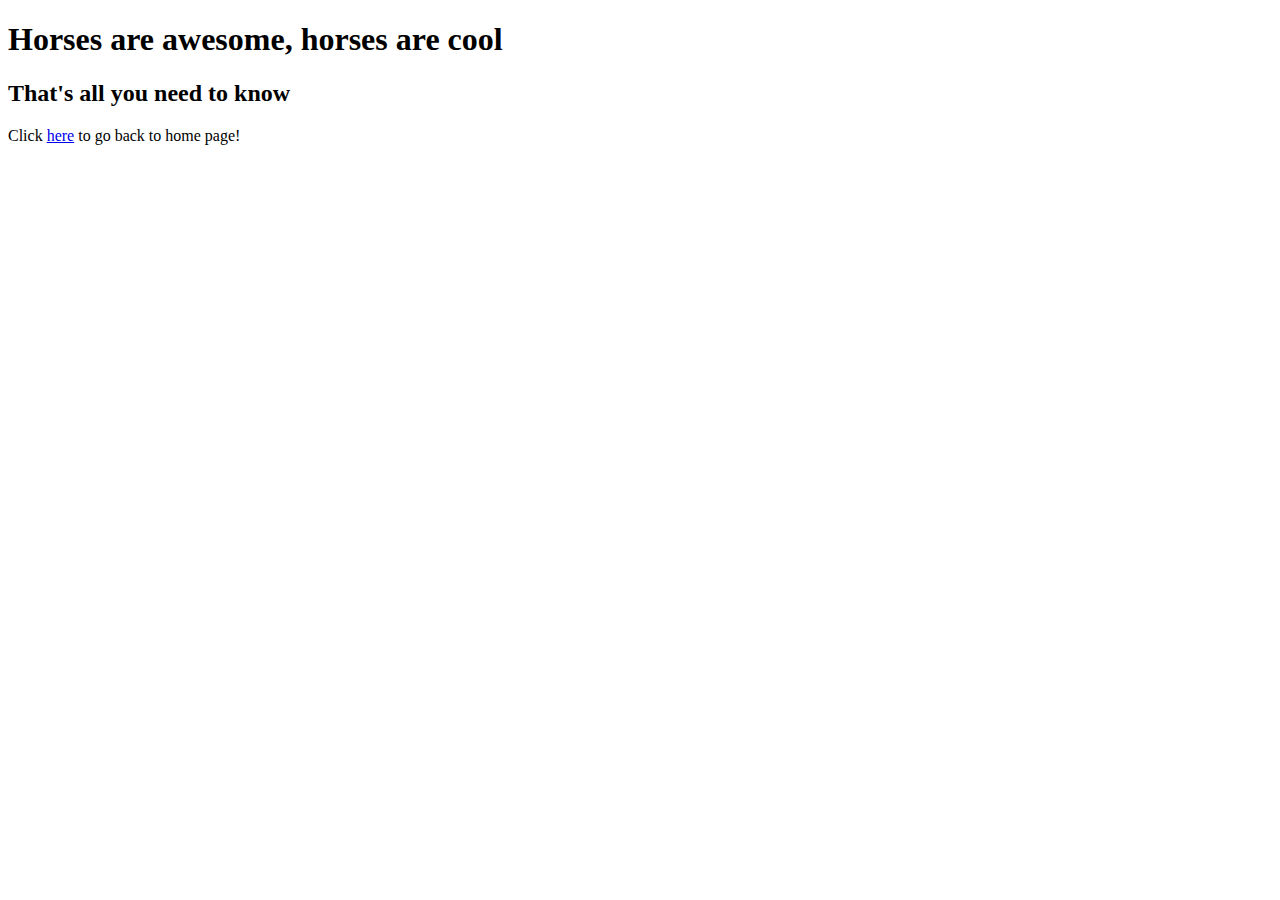
==== about_horses.htm @ 3829ba78 "Added More CSS to it and about_horses.htm" ====
<!DOCTYPE html>
<html lang="en">
<head>
    <meta charset="UTF-8">
    <meta http-equiv="X-UA-Compatible" content="IE=edge">
    <meta name="viewport" content="width=device-width, initial-scale=1.0">
    <title>This is a Page about Horses!</title>
</head>
<body>
    <h1>Horses are awesome, horses are cool</h1>    
    <h2>That's all you need to know</h2>
    <p>
        Click <a href="index.htm">here</a> to go back to home page!
    </p>
</body>
</html>
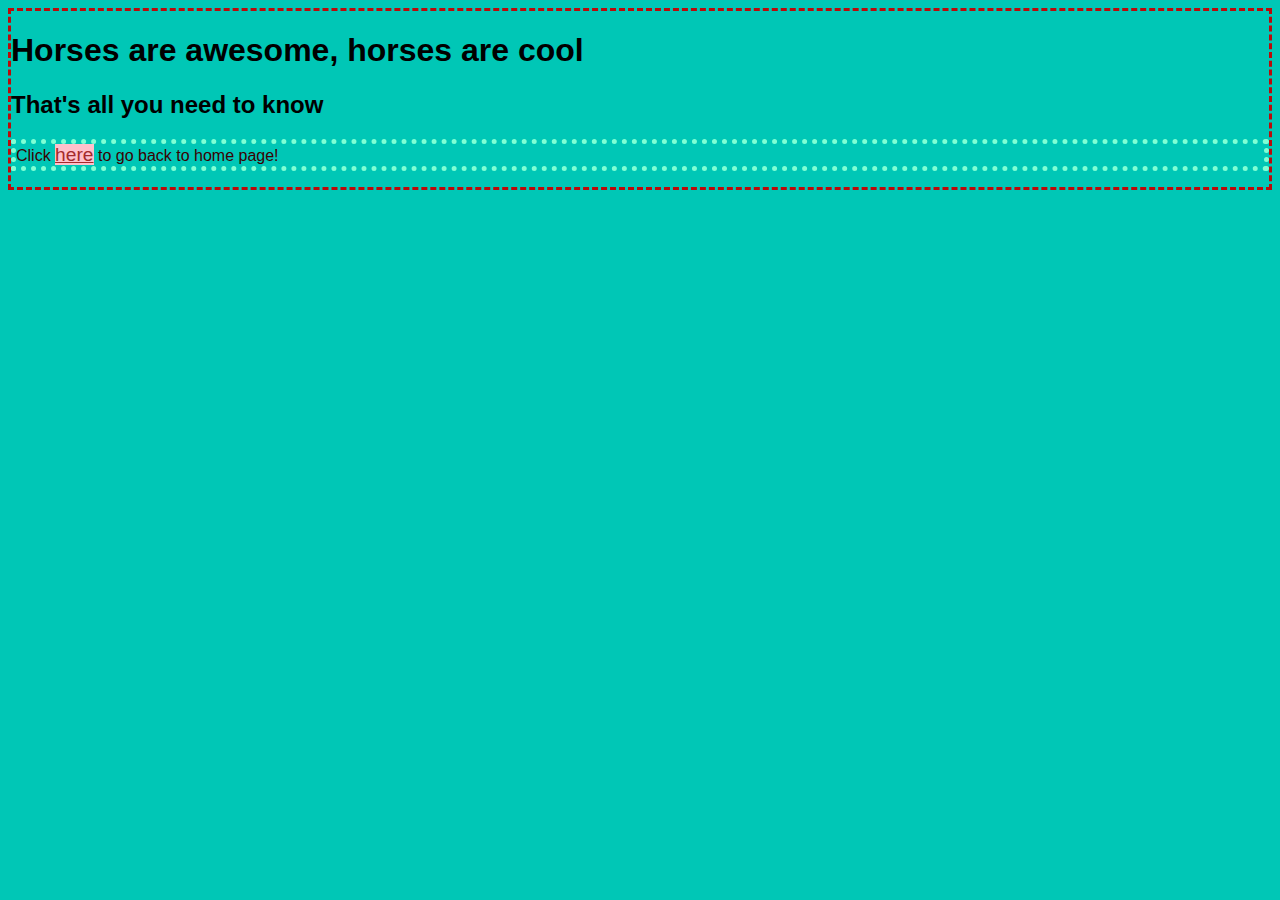
==== commit 56bf762e: "Added More CSS" ====
--- a/about_horses.htm
+++ b/about_horses.htm
@@ -5,6 +5,7 @@
     <meta http-equiv="X-UA-Compatible" content="IE=edge">
     <meta name="viewport" content="width=device-width, initial-scale=1.0">
     <title>This is a Page about Horses!</title>
+    <link type="text/css" rel="stylesheet" href="style.css">
 </head>
 <body>
     <h1>Horses are awesome, horses are cool</h1>    
--- a/style.css
+++ b/style.css
@@ -0,0 +1,19 @@
+body{
+    background-color: rgb(0, 199, 182);
+    font-size: medium;
+    font-style: inherit;
+    font-family: 'Gill Sans', 'Gill Sans MT', Calibri, 'Trebuchet MS', sans-serif;
+    border-style: dashed;
+    border-color: rgb(187, 10, 10);
+}
+a{
+    background-color: pink;
+    font-size: larger;
+    color: brown;
+}
+p{
+    border-color: aquamarine;
+    border-width: thick;
+    border-style: dotted;
+    color:rgb(58, 0, 0);
+}